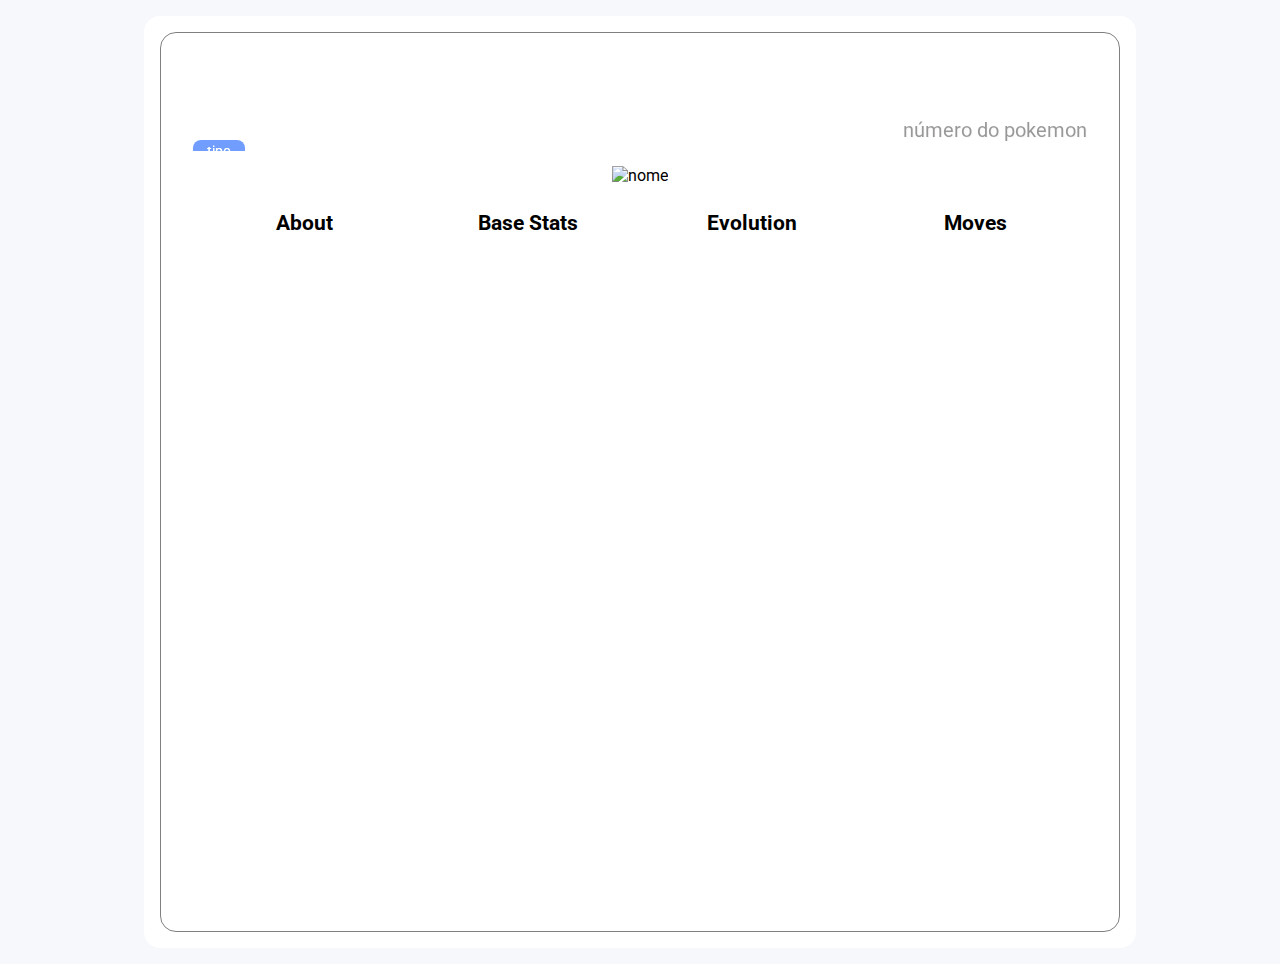
==== pokemon.html @ 8f5536d9 "atualizando pokedex" ====
<!DOCTYPE html>
<html lang="pt-BR">

    <head>
        <meta charset="UTF-8">
        <meta http-equiv="X-UA-Compatible" content="IE=edge">
        <meta name="viewport" content="width=device-width, initial-scale=1.0">
        <link rel="stylesheet" href="https://cdnjs.cloudflare.com/ajax/libs/normalize/8.0.1/normalize.min.css"
    integrity="sha512-NhSC1YmyruXifcj/KFRWoC561YpHpc5Jtzgvbuzx5VozKpWvQ+4nXhPdFgmx8xqexRcpAglTj9sIBWINXa8x5w=="
    crossorigin="anonymous" referrerpolicy="no-referrer" />
    
    <!-- Font Roboto -->
        <link rel="preconnect" href="https://fonts.googleapis.com">
        <link rel="preconnect" href="https://fonts.gstatic.com" crossorigin>
        <link href="https://fonts.googleapis.com/css2?family=Roboto:wght@100;300;500;700&display=swap" rel="stylesheet">
    <!-- Material Symbols -->
        <link rel="stylesheet" href="https://fonts.googleapis.com/css2?family=Material+Symbols+Outlined:opsz,wght,FILL,GRAD@20..48,100..700,0..1,-50..200" />
    <!-- CSS local -->   
        <link rel="stylesheet" href="/assets/css/global.css">
        <link rel="stylesheet" href="/assets/css/pokemon.css">
        <title>Pokemon Details</title>
    </head>

    <body>
        <section class="content">
            <div class="pokemonContainer">
                <!-- ..... Card ..... -->
                <ol id="pokemonCard" class="pokemonCard">
                    <li class="icons">
                        <a href="./index.html"><span id="back-buttom" class="icon material-symbols-outlined">arrow_back</span></a>
                        <span id="favorite" class="icon material-symbols-outlined">favorite</span>
                    </li>
                    <li class="pokemonResume">
                        <h1 id="pokemonTitle" class="name">nome</h1>
                        <span id="pokemonNumber" class="number">número do pokemon</span>
                        <div class="detail">
                            <ol id="types" class="types">
                                <li class="type water">tipo</li>
                            </ol>
                        </div>
                    </li>
                    <li class="pokemonImageContainer">
                        <div>
                            <img id="pokemonPhoto" src="#" alt="nome">
                        </div>
                    </li>
                </ol>
                
                <ol class="pokemonDatasheet">
                    <!-- ..... Títulos das Guias ..... -->
                    <li class="attributes-topics-section">
                        <ol class="topics-container">
                            <li class="topics">
                                <div data-js="topic-title">
                                    <h2>About</h2>
                                </div>
                            </li>
                            <li class="topics">
                                <div data-js="topic-title">
                                    <h2>Base Stats</h2>
                                </div>
                            </li>
                            <li class="topics">
                                <div data-js="topic-title">
                                    <h2>Evolution</h2>
                                </div>
                            </li>
                            <li class="topics">
                                <div data-js="topic-title">
                                    <h2>Moves</h2>
                                </div>
                            </li>
                        </ol>
                    </li>
                    
                    <li id="pokemonAttributes" class="pokemonAttributes">
                        <!-- ..... Conteúdo das Guias ..... -->
                    </li>
                </ol>
            </div>

        </section>

        <script src="/assets/js/pokemon-model.js"></script>
        <script src="/assets/js/poke-api.js"></script>
        <script src="/assets/js/mainPokemon.js"></script>
    </body>

</html>
---- assets/css/global.css ----
* {
    font-family: 'Roboto', sans-serif;
    box-sizing: border-box;
}

body {
    background-color: #f6f8fc;
    
}

.content {
    min-width: 360px;
    width: 100vw;
    min-height: 100vh;
    padding: 1rem;
    background-color: #fff;
}

.capitalize {
    text-transform: capitalize;
}

.normal {
    background-color: #a6a877;
}

.grass {
    background-color: #77c850;
}

.fire {
    background-color: #ee7f30;
}

.water {
    background-color: #678fee;
}

.electric {
    background-color: #f7cf2e;
}

.ice {
    background-color: #98d5d7;
}

.ground {
    background-color: #dfbf69;
}

.flying {
    background-color: #a98ff0;
}

.poison {
    background-color: #a040a0;
}

.fighting {
    background-color: #bf3029;
}

.psychic {
    background-color: #f65687;
}

.dark {
    background-color: #725847;
}

.rock {
    background-color: #b8a137;
}

.bug {
    background-color: #a8b720;
}

.ghost {
    background-color: #6e5896;
}

.steel {
    background-color: #b9b7cf;
}

.dragon {
    background-color: #6f38f6;
}

.fairy {
    background-color: #f9aec7;
}

@media screen and (min-width: 992px) {
    .content {
        max-width: 992px;
        height: auto;
        margin: 1rem auto;
        border-radius: 1rem;
    }
}
---- assets/css/pokemon.css ----
.pokemonContainer {
    min-height: 100vh;
    border: 1px solid #808080;
    border-radius: 1rem;
    margin: 0 auto;
    padding: 0;
}

.pokemonCard {
    width: 100%;
    margin: 0 auto;
    padding: 0 2rem;
    border-radius: 1rem;
    list-style: none;
}

.pokemonCard .icons {
    display: flex;
    flex-direction: row;
    padding: 1rem 0;
    justify-content: space-between;
}

.pokemonCard .icons .icon {
    font-size: 1.5rem;
    color: white;
    cursor: pointer;
}

.icons a {
    text-decoration: none;
}

.icons #back-buttom:active {
    color: #0000cd;
}

.material-symbols-outlined {
    font-size: .875rem;
    display: inline;
    font-variation-settings:
    'FILL' 0,
    'wght' 500,
    'GRAD' 0,
    'opsz' 48
}

.pokemonCard .icons .favorited {
    color: #ff0000;
    font-variation-settings:
    'FILL' 1,
    'wght' 500,
    'GRAD' 0,
    'opsz' 48
}

.pokemonCard .name {
    margin: .5rem 0 0 0;
    padding: 0;
    text-transform: capitalize;
    font-size: 2rem;
    line-height: 1.562rem;
    color: #fff;
}

.pokemonCard .number {
    display: flex;
    flex-direction:row-reverse;
    text-shadow: 1px 1px #f5eeee;
    font-size: 1rem;
    line-height: .6rem;
    color: #000;
    opacity: .4;
    text-align: left;
}

.pokemonCard .detail {
    display: flex;
    flex-direction: row;
    align-items: center;
    justify-content: space-between;
}

.pokemonCard .detail .types {
    padding: 0;
    margin: 0;
    list-style: none;
}

.pokemonCard .detail .types .type {
    margin: .25rem .375rem .25rem 0;
    padding: .187rem .875rem;
    float: left;
    border-radius: .5rem;
    filter: brightness(1.1);
    font-size: .75rem;
    text-align: center;
    color: #fff;
}

.pokemonCard .pokemonImageContainer {
    text-align: center;
    position: relative;
    z-index: 1;
}

.pokemonCard .pokemonImageContainer img {
    width: 60%;
}

.pokemonDatasheet {
    width: 100%;
    padding: 0 2rem;
    background-color: #fff;
    position: relative;
    bottom: 3rem;
    border-radius: 2rem;
    list-style: none;
    font-size: .875rem; 
}

.pokemonDatasheet .attributes-topics-section { 
    padding-top: 3rem;
}

.pokemonDatasheet .topics-container {
    margin: 0;
    padding: 0;
    display: grid;
    grid-template-columns: 1fr 1fr 1fr 1fr;
    list-style: none;
}

.pokemonDatasheet .topics-container .topics {
    width: 100%;
    text-align: center;
}

.pokemonDatasheet .topics-container .topics div {
    width: 90%;
    height: 3.5rem;
    display: inline-block;
    margin: 0 0.2rem;
    padding: .8rem 0;
    cursor: pointer;
}

.pokemonDatasheet .topics-container .topics div h2 {
    margin: 0;
}

.actived {
    border-bottom: 4px solid blue;
}

.pokemonDatasheet .topics-container .actived h2 {
    font-size: .937rem;
}

.disabled {
    color: #404152;
    border-bottom: 3px solid #a4a6b8;
}

.pokemonDatasheet .topics-container .disabled h2 {
    font-size: .875rem;
}

.pokemonAttributes {
    padding: 1rem 0;
    font-size: .75rem;
}

.pokemonAttributes .pokemonAttribute {
    padding: 0; 
    border-bottom: 1px solid #a4a6b8;
    line-height: 1.5rem;
    list-style: none; 
}

.pokemonAttributes .pokemonAttribute-list {
    line-height: 1.5rem;
}

.pokemonAttributes .pokemonAttribute-list li::first-letter{
    text-transform: capitalize;
}

.pokemonAttributes .text-two-columns{
    display: grid; 
    grid-template-columns: 40% 1fr;
    text-indent: 0.8rem;
    text-align: justify;
}

.pokemonAttributes .text-one-and-two-columns{
    display: grid; 
    grid-template-columns: 40% 1fr 1fr;
    text-indent: 0.8rem;
    text-align: justify;
}

.pokemonAttributes .text-three-columns {
    display: grid; 
    grid-template-columns: 1fr 1fr 1fr;
    text-indent: 0.8rem;
    text-align: justify;
}

.pokemonAttributes .image-three-columns {
    display: grid; 
    grid-template-columns: 1fr 20% 1fr;
    text-align: center;
    border: none;
}

.pokemonAttributes h3 {
    margin: 0 0 1rem 0;
    line-height: 1rem;
    font-size: .875rem;
}

.pokemonAttribute .barContainer {
    text-indent: 0;
    display: grid;
    grid-template-columns: 1.5rem 1fr;
}

.barContainer .barNumber{
    text-align:center;
    font-size: .625rem;
}

.barContainer .bar {
    background-color: #008011;
    display: grid;
    height: 100%;
    grid-template-rows: 1fr;
    text-align: center;
}

.image-three-columns .evolution-title, 
.evolution-image-container div span {
    margin: 0;
    font-size: .75rem;
}

.image-three-columns .evolution-title {
    line-height: 1.5rem;
}

.evolution-image-container div .capitalize {
    display: block;
    background-color: #ffd700;
    width: 80%;
    margin: 0 auto;
    padding: 0;
    /* border: 1px solid #ffa500; */
    border-radius: 1rem;
}

.evolution-image-container {
    margin: 0 0 1rem 0;
}

.evolution-image-container div {
    padding: 1rem 0 0 0;
    height: 100%;
}

.evolution-image-container img {
    width: 70%;
    height: 70%;
    margin: auto;   
}

.no-image {
    display: block;
    text-align: center;
    font-size: .875rem;
}

.no-image::first-letter{
    text-transform: uppercase;
}

.levelup {
    height: 1rem;
    position: relative;
    top: 40%;
    font-size: .8rem;
}

.levelup span {
    padding: .4rem;
    background-color: #ffd700;
    border: 1px solid #ffd700;
    border-radius: 1rem;
    font-weight: bolder;
}

@media screen and (min-width: 480px) {
    .pokemonAttributes {
        font-size: .875rem;
    }

    .pokemonAttributes h3 {
        font-size: .937rem;
    }

    .evolution-image-container img {
        width: 80%;
        height: 80%;
        margin: auto;   
    }
}

@media screen and (min-width: 576px) {
    
    .pokemonCard .icons {
        padding: .8rem 0;
    }
    
    .material-symbols-outlined {
        font-size: 1rem;
        display: inline;
    }

    .pokemonCard .name {
        text-transform: capitalize;
        font-size: 2.5rem;
        color: #fff;
    }
   
    .pokemonCard .number {
        line-height: .75rem;
        font-size: 1.25rem;
    }

    .pokemonCard .detail .types .type { 
        font-size: .875rem;
    }
   
    .pokemonCard .pokemonImageContainer img {
        width: 50%;
    }

    .pokemonDatasheet .attributes-topics-section { 
        padding-top: 3rem;
    }

    .pokemonDatasheet .topics .actived h2 {
        font-size: 1.06rem;
    }
  
    .pokemonDatasheet .topics-container .topics .disabled h2 {
        font-size: 1rem;
    }

    .pokemonAttributes{
        font-size: 1rem;
    }
    
    .pokemonAttributes h3{
        font-size: 1rem;
    }

    .barContainer .barNumber{   
        font-size: .75rem;
    }

    .image-three-columns .evolution-title {
        font-size: .875rem;
        margin: .437rem 0 0 0;
    }
   
    .evolution-image-container div .capitalize {
        font-size: .812rem;
    }
   
    .levelup {
        font-size: 1rem;
    }
}

@media screen and (min-width: 768px) {
    .pokemonCard .icons .icon {
        font-size: 1.75rem;
    }

    .pokemonCard .pokemonImageContainer img {
        width: 40%;
    }
    
    .image-three-columns .evolution-title {
        font-size: .937rem;
        margin: .437rem 0 0 0;
    }

    .image-three-columns img {
        width: 40%;
        margin: auto;
    }

    .evolution-image-container div .capitalize {
        width: 50%;
        margin: 0 auto;
    }
} 

@media screen and (min-width: 992px) {
    .pokemonCard .pokemonImageContainer img {
        width: 30%;
    }
}
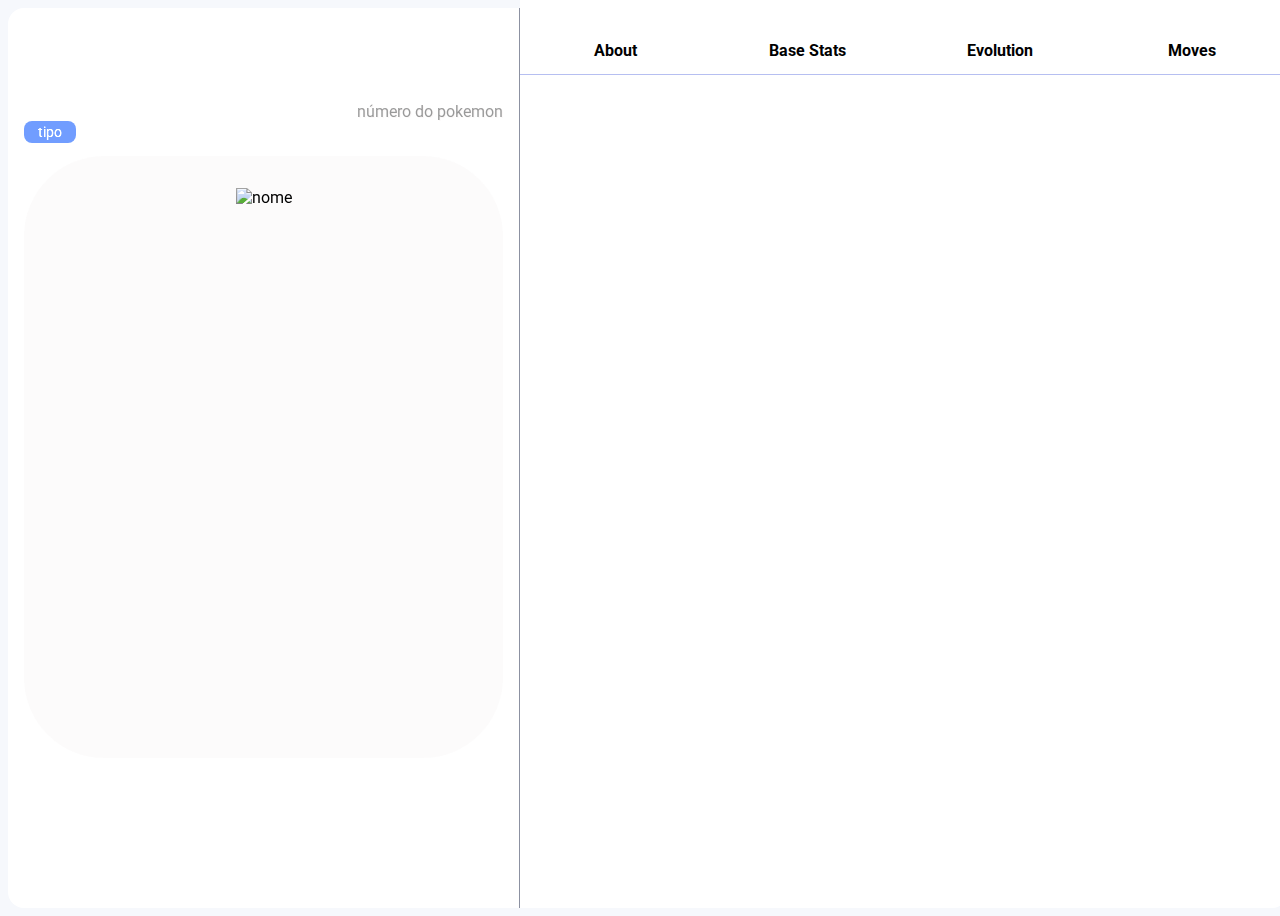
==== commit 331187fa: "alteração CSS" ====
--- a/pokemon.html
+++ b/pokemon.html
@@ -73,7 +73,7 @@
                         </ol>
                     </li>
                     
-                    <li id="pokemonAttributes" class="pokemonAttributes">
+                    <li id="pokemonAttributesContainer">
                         <!-- ..... Conteúdo das Guias ..... -->
                     </li>
                 </ol>
--- a/assets/css/global.css
+++ b/assets/css/global.css
@@ -9,8 +9,8 @@
 }
 
 .content {
-    min-width: 360px;
-    width: 100vw;
+    min-width: 100vw;
+    width: 100%;
     min-height: 100vh;
     padding: 1rem;
     background-color: #fff;
@@ -99,4 +99,6 @@
         margin: 1rem auto;
         border-radius: 1rem;
     }
-}+}
+
+
--- a/assets/css/pokemon.css
+++ b/assets/css/pokemon.css
@@ -1,9 +1,11 @@
+
 .pokemonContainer {
+    width: 100%;
     min-height: 100vh;
+    margin: 0 auto;
+    padding: 0;
     border: 1px solid #808080;
     border-radius: 1rem;
-    margin: 0 auto;
-    padding: 0;
 }
 
 .pokemonCard {
@@ -22,7 +24,7 @@
 }
 
 .pokemonCard .icons .icon {
-    font-size: 1.5rem;
+    font-size: 2rem;
     color: white;
     cursor: pointer;
 }
@@ -93,7 +95,7 @@
     float: left;
     border-radius: .5rem;
     filter: brightness(1.1);
-    font-size: .75rem;
+    font-size: .875rem;
     text-align: center;
     color: #fff;
 }
@@ -120,6 +122,7 @@
 }
 
 .pokemonDatasheet .attributes-topics-section { 
+    background-color: #fff;
     padding-top: 3rem;
 }
 
@@ -166,72 +169,69 @@
     font-size: .875rem;
 }
 
-.pokemonAttributes {
+.about-attributes, .base-stats-attributes,
+.evolution-attributes, .moves-attributes {
     padding: 1rem 0;
-    font-size: .75rem;
-}
-
-.pokemonAttributes .pokemonAttribute {
+    background-color: #fff;
+    font-size: .875rem;
+}
+
+.pokemonAttribute {
     padding: 0; 
     border-bottom: 1px solid #a4a6b8;
     line-height: 1.5rem;
     list-style: none; 
 }
 
-.pokemonAttributes .pokemonAttribute-list {
+.moves-attributes .pokemonAttribute-list {
     line-height: 1.5rem;
 }
 
-.pokemonAttributes .pokemonAttribute-list li::first-letter{
+.moves-attributes .pokemonAttribute-list li::first-letter{
     text-transform: capitalize;
 }
 
-.pokemonAttributes .text-two-columns{
+.text-two-columns, .text-one-and-two-columns {
+    text-indent: .8rem;
+    text-align: justify;
+}
+
+.text-two-columns{
     display: grid; 
     grid-template-columns: 40% 1fr;
-    text-indent: 0.8rem;
-    text-align: justify;
-}
-
-.pokemonAttributes .text-one-and-two-columns{
+}
+
+.text-one-and-two-columns{
     display: grid; 
     grid-template-columns: 40% 1fr 1fr;
-    text-indent: 0.8rem;
-    text-align: justify;
-}
-
-.pokemonAttributes .text-three-columns {
-    display: grid; 
-    grid-template-columns: 1fr 1fr 1fr;
-    text-indent: 0.8rem;
-    text-align: justify;
-}
-
-.pokemonAttributes .image-three-columns {
+}
+
+.evolution-attributes .image-three-columns, .evolution-attributes .text-three-columns {
     display: grid; 
     grid-template-columns: 1fr 20% 1fr;
     text-align: center;
     border: none;
 }
 
-.pokemonAttributes h3 {
+.about-attributes h3, .base-stats-attributes h3,
+.evolution-attributes h3, .moves-attributes h3 {
     margin: 0 0 1rem 0;
     line-height: 1rem;
     font-size: .875rem;
 }
 
-.pokemonAttribute .barContainer {
+.base-stats-attributes .pokemonAttribute .barContainer {
     text-indent: 0;
     display: grid;
     grid-template-columns: 1.5rem 1fr;
 }
 
-.barContainer .barNumber{
+.base-stats-attributes .barContainer .barNumber{
     text-align:center;
-    font-size: .625rem;
-}
-
-.barContainer .bar {
+    font-size: .75rem;
+}
+
+.base-stats-attributes .barContainer .bar {
     background-color: #008011;
     display: grid;
     height: 100%;
@@ -239,24 +239,19 @@
     text-align: center;
 }
 
-.image-three-columns .evolution-title, 
 .evolution-image-container div span {
     margin: 0;
     font-size: .75rem;
 }
 
-.image-three-columns .evolution-title {
+.evolution-attributes .evolution-title {
     line-height: 1.5rem;
 }
 
 .evolution-image-container div .capitalize {
     display: block;
-    background-color: #ffd700;
-    width: 80%;
     margin: 0 auto;
     padding: 0;
-    /* border: 1px solid #ffa500; */
-    border-radius: 1rem;
 }
 
 .evolution-image-container {
@@ -264,8 +259,8 @@
 }
 
 .evolution-image-container div {
+    height: 100%;
     padding: 1rem 0 0 0;
-    height: 100%;
 }
 
 .evolution-image-container img {
@@ -284,132 +279,247 @@
     text-transform: uppercase;
 }
 
+
 .levelup {
-    height: 1rem;
-    position: relative;
-    top: 40%;
-    font-size: .8rem;
+    display: flex;
+    align-items: center;
+    justify-content: center;
+    font-size: .875rem;
 }
 
 .levelup span {
+    line-height: 1rem;
     padding: .4rem;
     background-color: #ffd700;
-    border: 1px solid #ffd700;
     border-radius: 1rem;
     font-weight: bolder;
 }
 
-@media screen and (min-width: 480px) {
-    .pokemonAttributes {
+@media screen and (min-width: 640px) {
+      
+    .content {
+        padding: 0;
+    }
+
+    .pokemonContainer {
+        min-height: 360px;
+        height: 100vh;
+        margin: 0;
+        padding: 0;
+        border: none;
+    }
+    
+    .pokemonCard {
+        grid-template-rows: 4.125rem 5.125rem 1fr;
+        position: fixed;
+        width: 40%;
+        height: 100%;
+        display: grid;
+        margin: 0;
+        padding: 0 1rem;
+        border-right: 1px solid #8c91a1;
+        border-radius: 0;
+        list-style: none;
+    }
+    
+    .pokemonCard .icons .icon {
+        font-size: 1.625rem;
+    }
+    
+    .pokemonCard .detail .types .type {
+        font-size: .75rem;
+    }
+    
+    .pokemonCard .pokemonImageContainer {
+        height: 90%;
+        display: flex;
+        justify-content: center;  
+        background-color: #f5eeee41;
+        border-radius: 5rem;
+        padding: 2rem;
+    }
+    
+    .pokemonCard .pokemonImageContainer img {
+        width:100%; 
+        height: 100%;
+    }
+    
+    .pokemonDatasheet {
+        width: 60%;
+        min-height: 100%;
+        float: right;
+        margin: 0;
+        padding: 0; 
+        border-radius: 0;
+    }
+    
+    .pokemonDatasheet .attributes-topics-section { 
+        position: fixed;
+        width: 60%;        
+        border-bottom: 1px solid #b6bff1;
+    }
+       
+    .pokemonDatasheet .topics-container .topics {
+        padding-top: 1.25rem;
+    }
+    
+    .pokemonDatasheet .topics-container .topics div {
+        height: 2.875rem;
+    }
+    
+    .pokemonDatasheet .topics-container .topics div h2 {
+        font-size: 1rem;
+    }
+
+    .about-attributes, .base-stats-attributes {
+        min-height: 100vh;
+        width: 100%;
+        display: flex;
+        flex-direction: column;
+        justify-content: center;
+        margin: 0;
+    }
+    
+    .about-attributes {
+        padding: 8.125rem 0.5rem 0 0.5rem;
+    }
+
+    .base-stats-attributes {       
+        padding: 10.125rem 0.5rem 0 0.5rem;
+    }
+
+    .about-attributes h3 {
+        margin: 0;
+        line-height: 3rem;
+    }
+
+    .evolution-attributes {
+        width: 100%;
+        border-radius: 0 0 1rem 0;
+        height: 100vh;
+        min-height: 360px;
+    }
+    
+    .evolution-attributes h3, .moves-attributes h3 {
+        margin: 0;
+        padding: 7.125rem .5rem .2rem .5rem;
+    }
+
+    .evolution-attributes .image-three-columns,
+    .evolution-attributes .text-three-columns {
+        display: grid; 
+        grid-template-columns: 1fr 15% 1fr;
+        text-align: center;
+        margin: 0;
+        margin: 0 .5rem;
+    }
+    
+    .evolution-attributes .image-three-columns { 
+        list-style: none;
+        padding: 0 .5rem;
+        min-height: 7rem;
+        height: calc((100vh - 8.5rem)/2);
+    }
+    
+    .evolution-attributes .text-three-columns {
+        border-bottom: 1px solid #a4a6b8;
+        list-style: none;
+        padding: 0;
+    }
+        
+    .evolution-image-container div {
+        margin: 0 auto;
+        padding-top: .25rem;
+    }
+    
+    .evolution-image-container img {
+       max-width: 8rem;
+       min-height: 5.25rem;
+       height: calc((100vh - 12rem)/2);
+    }
+
+    .evolution-image-container div .capitalize {
+        padding-top: 0.2rem;
+        border-radius: 1rem;
+        font-size: .75rem;
+        line-height: .3rem;
+    }
+
+    .moves-attributes {
+        min-height: 360px;
+        width: 100%;
+        padding: 1 rem .5rem;       
+    }
+
+    .about-attributes .pokemonAttribute,
+    .base-stats-attributes .pokemonAttribute { 
+        padding: 0; 
+        border-bottom: 1px solid #a4a6b8;
+        line-height: 1.5rem;
+        list-style: none; 
+    }
+    
+    .moves-attributes .pokemonAttribute-list {
+        padding-top: .5rem;
+        line-height: 1.5rem;
+    }
+    
+    .moves-attributes .pokemonAttribute-list li::first-letter {
+        text-transform: capitalize;
+    }
+   
+    .evolution-attributes .no-image li {
+        display: flex;
+        align-items: center;
+        min-height: 14rem;
+        height: calc((100vh - 8.5rem));
+        border: 1px solid #a4a6b8;
+        border-radius: .5rem;
+    }
+
+    .no-image {       
+        padding: 0 .5rem;
+        text-indent: .8rem;
+    }
+    
+    .no-image li span::first-letter{
+        text-transform: uppercase;
+    }
+}
+
+@media screen and (min-width: 992px) {
+
+    .content {
+        width: 100%;
+        min-width: 100vw;
+        min-height: 100vh;
+        margin: 0;
+        padding: 0;
+        border: none;
+    }
+    
+    .pokemonCard .name {
+        font-size: 2.5rem;
+    }
+
+    .pokemonCard .detail .types .type {
         font-size: .875rem;
     }
-
-    .pokemonAttributes h3 {
-        font-size: .937rem;
-    }
-
+    
+    .pokemonCard .pokemonImageContainer {
+        height: 80%;
+    }
+
+    .about-attributes, .base-stats-attributes, .evolution-attributes, .moves-attributes,
+    .about-attributes h3, .evolution-attributes h3, .moves-attributes h3 {
+        font-size: 1rem;
+    }
+    
     .evolution-image-container img {
-        width: 80%;
-        height: 80%;
-        margin: auto;   
-    }
-}
-
-@media screen and (min-width: 576px) {
-    
-    .pokemonCard .icons {
-        padding: .8rem 0;
-    }
-    
-    .material-symbols-outlined {
-        font-size: 1rem;
-        display: inline;
-    }
-
-    .pokemonCard .name {
-        text-transform: capitalize;
-        font-size: 2.5rem;
-        color: #fff;
-    }
-   
-    .pokemonCard .number {
-        line-height: .75rem;
-        font-size: 1.25rem;
-    }
-
-    .pokemonCard .detail .types .type { 
+       max-width: 12rem;
+    }
+
+    .evolution-image-container div .capitalize {
         font-size: .875rem;
     }
-   
-    .pokemonCard .pokemonImageContainer img {
-        width: 50%;
-    }
-
-    .pokemonDatasheet .attributes-topics-section { 
-        padding-top: 3rem;
-    }
-
-    .pokemonDatasheet .topics .actived h2 {
-        font-size: 1.06rem;
-    }
-  
-    .pokemonDatasheet .topics-container .topics .disabled h2 {
-        font-size: 1rem;
-    }
-
-    .pokemonAttributes{
-        font-size: 1rem;
-    }
-    
-    .pokemonAttributes h3{
-        font-size: 1rem;
-    }
-
-    .barContainer .barNumber{   
-        font-size: .75rem;
-    }
-
-    .image-three-columns .evolution-title {
-        font-size: .875rem;
-        margin: .437rem 0 0 0;
-    }
-   
-    .evolution-image-container div .capitalize {
-        font-size: .812rem;
-    }
-   
-    .levelup {
-        font-size: 1rem;
-    }
-}
-
-@media screen and (min-width: 768px) {
-    .pokemonCard .icons .icon {
-        font-size: 1.75rem;
-    }
-
-    .pokemonCard .pokemonImageContainer img {
-        width: 40%;
-    }
-    
-    .image-three-columns .evolution-title {
-        font-size: .937rem;
-        margin: .437rem 0 0 0;
-    }
-
-    .image-three-columns img {
-        width: 40%;
-        margin: auto;
-    }
-
-    .evolution-image-container div .capitalize {
-        width: 50%;
-        margin: 0 auto;
-    }
-} 
-
-@media screen and (min-width: 992px) {
-    .pokemonCard .pokemonImageContainer img {
-        width: 30%;
-    }
 }